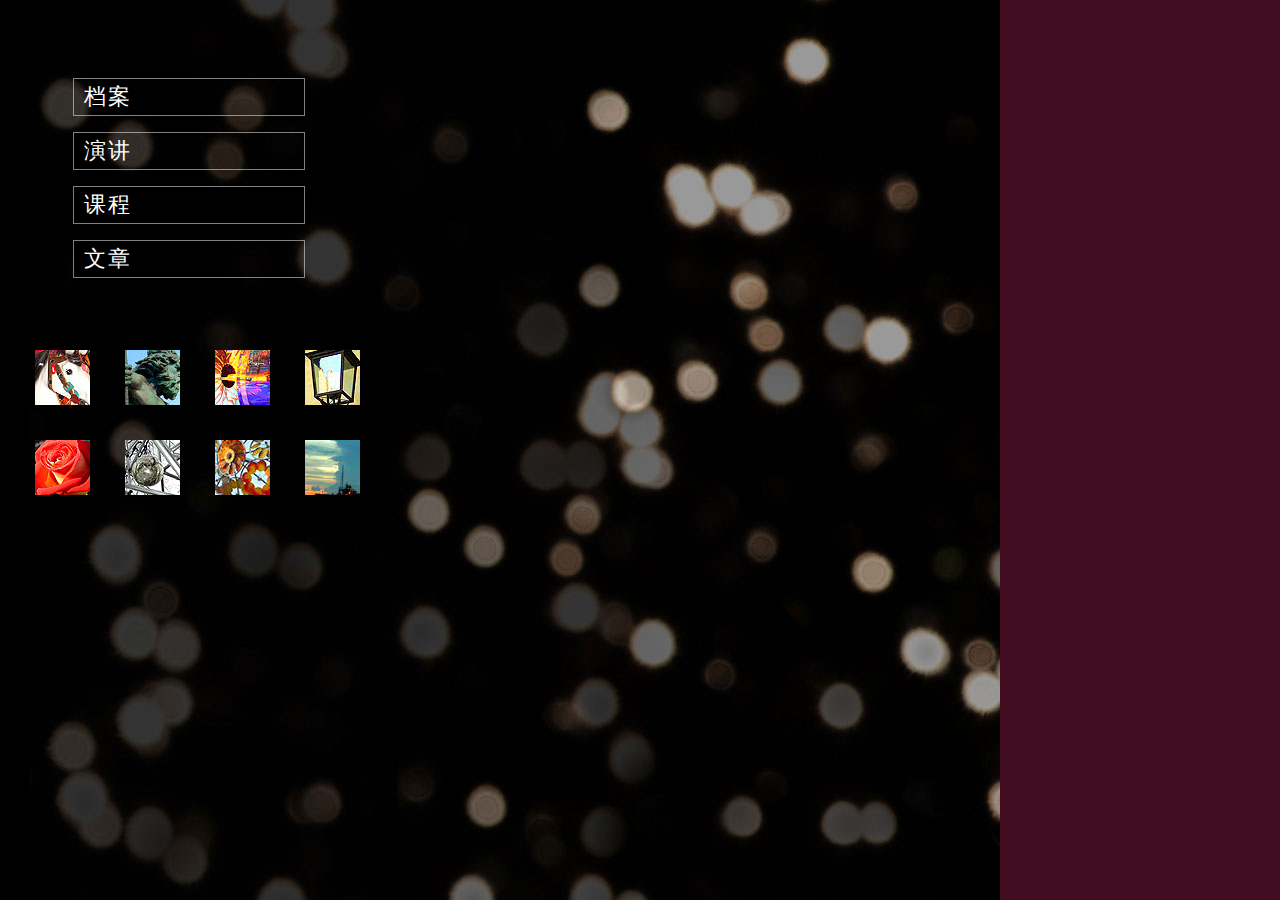
==== 09_rollover/index.html @ 6653f699 "add transition and hover effect" ====
<!DOCTYPE html>
<html>
  <head>
    <meta charset="utf-8">
    <title></title>
    <link rel="stylesheet" href="styles.css" media="screen" title="no title" charset="utf-8">
    <link rel="stylesheet" href="master.css" media="screen" title="no title" charset="utf-8">
  </head>
  <body>
    <nav>
      <a href="#" class="btn">档案</a>
      <a href="#" class="btn">演讲</a>
      <a href="#" class="btn">课程</a>
      <a href="#" class="btn">文章</a>
    </nav>

    <article id="gallery">
    <a href="" style="top:40px; left: 25px;"><img src="thumb_01.jpg" alt=""></a>
    <a href="" style="top:40px; left: 115px;"><img src="thumb_02.jpg" alt=""></a>
    <a href="" style="top:40px; left: 205px;"><img src="thumb_03.jpg" alt=""></a>
    <a href="" style="top:40px; left: 295px;"><img src="thumb_04.jpg" alt=""></a>
    <a href="" style="top:130px; left: 25px;"><img src="thumb_05.jpg" alt=""></a>
    <a href="" style="top:130px; left: 115px;"><img src="thumb_06.jpg" alt=""></a>
    <a href="" style="top:130px; left: 205px;"><img src="thumb_07.jpg" alt=""></a>
    <a href="" style="top:130px; left: 295px; "><img src="thumb_08.jpg" alt=""></a>
    </article>
  </body>
</html>
---- 09_rollover/styles.css ----
body{
  padding: 70px 0px 0px 65px;
  font-family: 'Raleway',sans-serif;
  font-weight: 100;
  font-size: 22px;
  background: #420d20 url(background_bokeh.jpg) no-repeat 0px 0px;
}

nav{ width: 225px;}

a.btn{
  display: inline-block;;
  border: 1px solid rgba(255,255,255,.5);
  padding: 5px 20px 5px 10px;
  text-decoration: none;
  letter-spacing: 2px;
  margin: 0px 0px 10px 0px;
  color: #fff;
  width: 200px;
  transition: all 0.3s;
  position: relative;
  overflow: hidden;
  line-height: 26px;
}

a.btn:hover{
  background-color:rgba(255,255,255, .4);
  border-color: #fff;
  border-left-width: 15px;
  border-top-right-radius: 10px;
  border-bottom-right-radius: 10px;
  letter-spacing: 8px;
  font-size: 1.1em;
  text-shadow: 0px 3px 2px #fc2add;
}

a.btn:after{
  content:'';
  display: block;
  width: 10px;
  height: 100px;
  background-color: #fcba68;
  position: absolute;
  top: 0px;
  left: -10px;
  transition: left .5s;
}


#gallery a {
  margin-top: 300px;
  position: absolute;
  clip: rect(10px,65px,65px,10px);
}

#gallery a:hover{
  clip:rect(0px,75px,75px,0px);
}
---- 09_rollover/master.css ----
#gallery{

}
#gallery a {
  position: absolute;
  clip: rect(10px,65px,65px,10px);
}

#gallery a:hover{
  clip:rect(0px,75px,75px,0px);
}
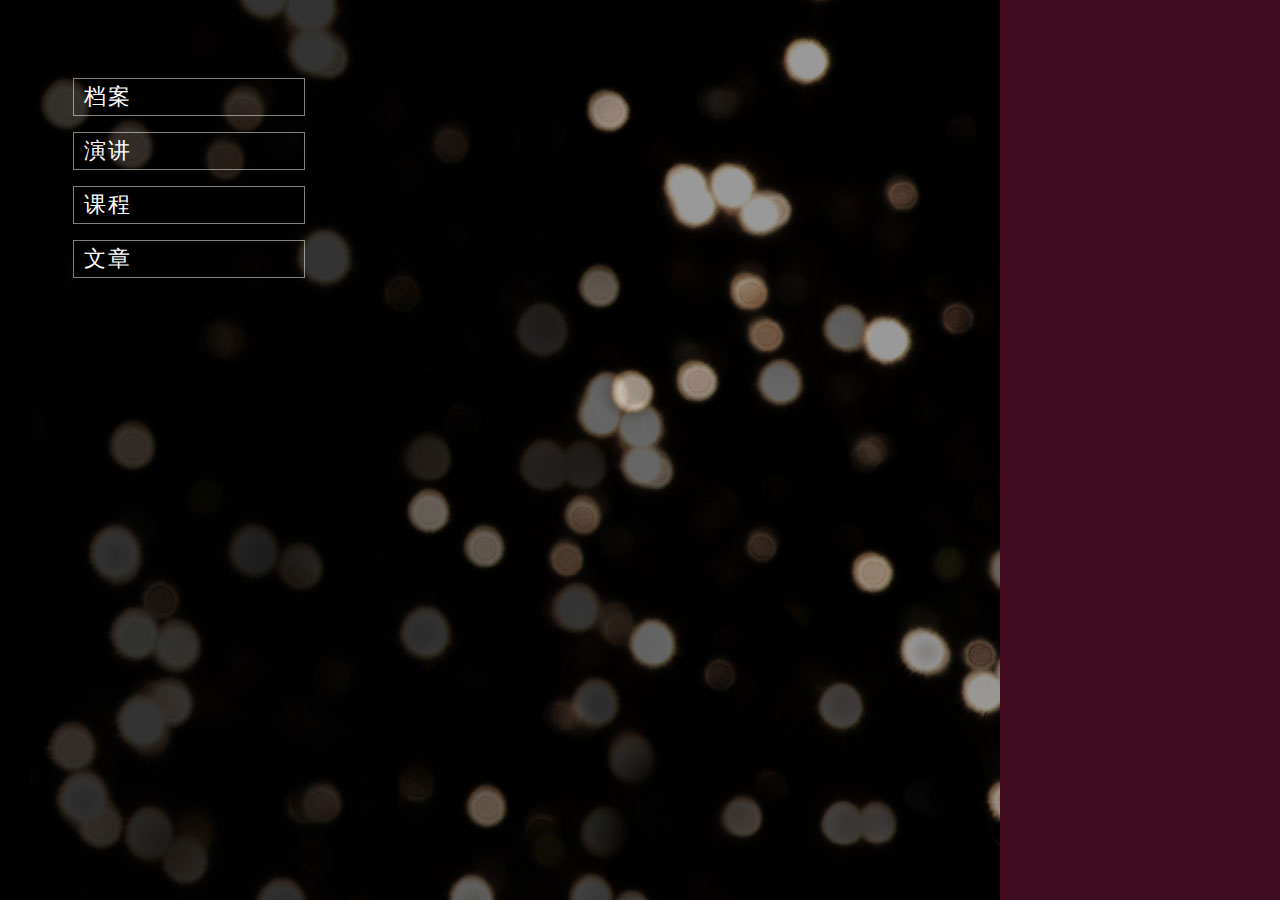
==== commit a8bad822: "Finish This Series" ====
--- a/09_rollover/index.html
+++ b/09_rollover/index.html
@@ -15,14 +15,14 @@
     </nav>
 
     <article id="gallery">
-    <a href="" style="top:40px; left: 25px;"><img src="thumb_01.jpg" alt=""></a>
-    <a href="" style="top:40px; left: 115px;"><img src="thumb_02.jpg" alt=""></a>
-    <a href="" style="top:40px; left: 205px;"><img src="thumb_03.jpg" alt=""></a>
-    <a href="" style="top:40px; left: 295px;"><img src="thumb_04.jpg" alt=""></a>
-    <a href="" style="top:130px; left: 25px;"><img src="thumb_05.jpg" alt=""></a>
-    <a href="" style="top:130px; left: 115px;"><img src="thumb_06.jpg" alt=""></a>
-    <a href="" style="top:130px; left: 205px;"><img src="thumb_07.jpg" alt=""></a>
-    <a href="" style="top:130px; left: 295px; "><img src="thumb_08.jpg" alt=""></a>
+    <a href="" style="top:40px; left: 25px;"><img src="https://github.com/liaobaocheng/DesignTheWeb/blob/master/09_rollover/thumb_01.jpg?raw=true" alt=""></a>
+    <a href="" style="top:40px; left: 115px;"><img src="https://github.com/liaobaocheng/DesignTheWeb/blob/master/09_rollover/thumb_02.jpg?raw=true" alt=""></a>
+    <a href="" style="top:40px; left: 205px;"><img src="https://github.com/liaobaocheng/DesignTheWeb/blob/master/09_rollover/thumb_03.jpg?raw=true" alt=""></a>
+    <a href="" style="top:40px; left: 295px;"><img src="https://github.com/liaobaocheng/DesignTheWeb/blob/master/09_rollover/thumb_04.jpg?raw=true" alt=""></a>
+    <a href="" style="top:130px; left: 25px;"><img src="https://github.com/liaobaocheng/DesignTheWeb/blob/master/09_rollover/thumb_05.jpg?raw=true" alt=""></a>
+    <a href="" style="top:130px; left: 115px;"><img src="https://github.com/liaobaocheng/DesignTheWeb/blob/master/09_rollover/thumb_06.jpg?raw=true" alt=""></a>
+    <a href="" style="top:130px; left: 205px;"><img src="https://github.com/liaobaocheng/DesignTheWeb/blob/master/09_rollover/thumb_07.jpg?raw=true" alt=""></a>
+    <a href="" style="top:130px; left: 295px; "><img src="https://github.com/liaobaocheng/DesignTheWeb/blob/master/09_rollover/thumb_08.jpg?raw=true" alt=""></a>
     </article>
   </body>
 </html>
